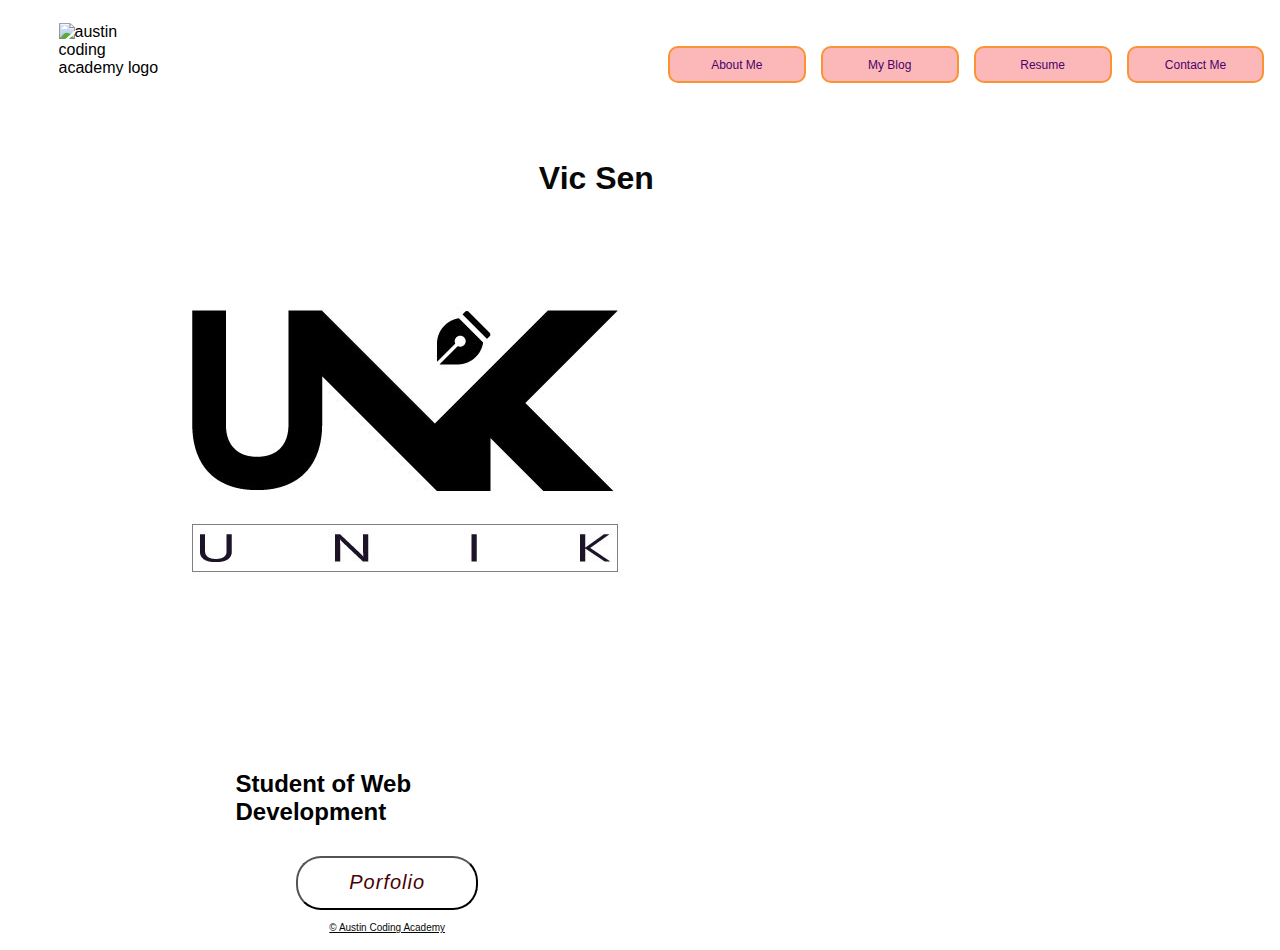
==== index.html @ 7461b0cc "README" ====
<!DOCTYPE html>
  <html lang="en">
  <head>
    <meta charset="UTF-8">
    <meta name="viewport" content="width=device-width, initial-scale=1.0">
    <meta http-equiv="X-UA-Compatible" content="ie=edge">
    <link rel="stylesheet" href="./style.css">
    <title>My Portfolio</title>
  </head>
    <body>
    <!-- This is a what comment line looks like in HTML -->
    <!-- The rest of your code goes between here... -->
    <header>
        <img 
           src="https://cdn.evbuc.com/eventlogos/188084824/acastandardcirclefullname.png"
           class="logo"
           alt="austin coding academy logo">
        
        <nav >
            <a class="has-border" href="#aboutme">About Me</a> 
            <a class="has-border" href="#myblog">My Blog</a>
            <a class="has-border" href="#resume">Resume</a> 
            <a class="has-border" href="#contactme">Contact Me</a> 
        </nav>
        </header>
        <main>
          <img 
            id="pofolio-pic"
            src="img/UniK-logo.jpg" 
            alt="UniK logo">
          <br>
          <h1>Vic Sen</h1>
          <h2>Student of Web Development</h2>
  
          <button id="porfolio">Porfolio</button>
          <br>
          <a class="small-text" href="https://austincodingacademy.com/">© Austin Coding Academy</a>
        </main>

    <!-- ...and here. -->
    </body>
  </html>
---- style.css ----
body {
    font-family: Arial, Helvetica, sans-serif;
    background-image: url(https://png.pngtree.com/thumb_back/fh260/back_pic/00/15/30/4656e81f6dc57c5.jpg);
    background-repeat: no-repeat;
    background-size: cover;
  }
  /* What kind of selector is this? */
  .logo {
    width: 100px;
    height: 100px;
    margin: 3% 10%;
  }

  header {
    display: grid;
    grid-template-columns: 40% 60%;
    width: 100%;
  }

  main {
    height: auto;
    width: 60%;
    display: grid;
    grid-template-columns: 30% 40% 30%;
  }

  /* This is an element within and element selector */ 
  nav > a {
    margin: 5% 1% 3%;
    height: 10%;
    width: 15%;
    color: rgb(74, 3, 107);
    font-family: Arial, Helvetica, sans-serif;
    font-size: 12px;
    border-radius: 5px;
    background: transparent;
    padding: 20px;
    text-align: center;
    border: 2px solid white;
    text-decoration: none;
  }

  .has-border {
    border-radius: 10px;
    border: 2px solid #fa9333;
    background-color: rgb(252, 184, 184) ;
    padding: 10px;
  }

  nav {
    display: flex;
    justify-content: flex-end;
    width: 100%;
    padding-right: 2%;
  }
  /* This is an ID selector */
  #profile-pic {
    width: 300px;
    height: 300px;
    border: solid 5px blueviolet;
    border-radius: 50pt;
    margin: 50pt auto;
    
  }

  h1 {
    color:rgb(8, 8, 8);
    
   
    
    
  }

  h2 {
    grid-column: 2/3;
    margin: 
    font-style: italic;
  }

  .small-text {
    grid-column: 2/3;
    color: rgb(7, 7, 7);
    font-size: 10px;
    margin: 3% auto;
  }

  button {
    grid-column: 2/3;
    margin: 10px auto;
    width: 60%;
    height: 80%;
    font-family: Arial, Helvetica, sans-serif;
    font-size: 20px;
    border-radius: 25px;
    background: transparent;
    padding: 10px;
    
    text-align: center;
    color: rgb(71, 2, 2);
    letter-spacing: 1px;
    font-style: italic;
  }
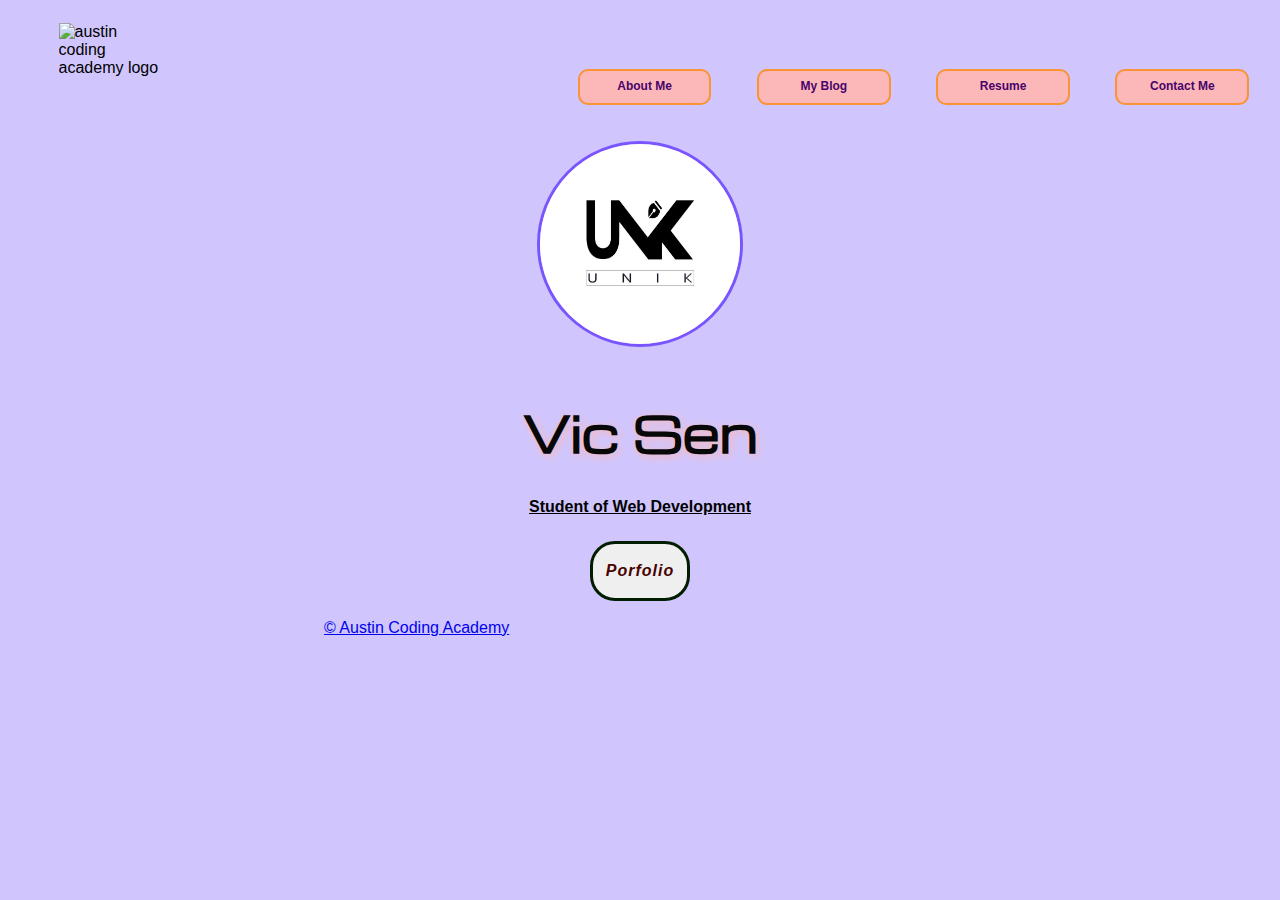
==== commit 2f53d956: "myPofolio submit" ====
--- a/index.html
+++ b/index.html
@@ -5,25 +5,28 @@
     <meta name="viewport" content="width=device-width, initial-scale=1.0">
     <meta http-equiv="X-UA-Compatible" content="ie=edge">
     <link rel="stylesheet" href="./style.css">
+    <link rel="preconnect" href="https://fonts.googleapis.com">
+    <link rel="preconnect" href="https://fonts.gstatic.com" crossorigin>
+    <link href="https://fonts.googleapis.com/css2?family=Michroma&display=swap" rel="stylesheet">
     <title>My Portfolio</title>
   </head>
     <body>
     <!-- This is a what comment line looks like in HTML -->
     <!-- The rest of your code goes between here... -->
-    <header>
+    <header class="box-1">
         <img 
            src="https://cdn.evbuc.com/eventlogos/188084824/acastandardcirclefullname.png"
            class="logo"
            alt="austin coding academy logo">
         
-        <nav >
+        <nav>
             <a class="has-border" href="#aboutme">About Me</a> 
             <a class="has-border" href="#myblog">My Blog</a>
             <a class="has-border" href="#resume">Resume</a> 
             <a class="has-border" href="#contactme">Contact Me</a> 
         </nav>
         </header>
-        <main>
+        <main class="box-2">
           <img 
             id="pofolio-pic"
             src="img/UniK-logo.jpg" 
--- a/style.css
+++ b/style.css
@@ -3,8 +3,10 @@
     background-image: url(https://png.pngtree.com/thumb_back/fh260/back_pic/00/15/30/4656e81f6dc57c5.jpg);
     background-repeat: no-repeat;
     background-size: cover;
+    background-color: rgba(170, 152, 252, 0.555);
   }
   /* What kind of selector is this? */
+  
   .logo {
     width: 100px;
     height: 100px;
@@ -18,21 +20,25 @@
   }
 
   main {
-    height: auto;
+   /* height: auto;
     width: 60%;
     display: grid;
-    grid-template-columns: 30% 40% 30%;
+    grid-template-columns: 30% 40% 30%;*/
+    display: block;
+    margin-left: auto;
+    margin-right: auto;
+    width: 50%
   }
 
   /* This is an element within and element selector */ 
   nav > a {
-    margin: 5% 1% 3%;
-    height: 10%;
+    margin: 8% 3% 5%;
+    height: 12%;
     width: 15%;
     color: rgb(74, 3, 107);
     font-family: Arial, Helvetica, sans-serif;
     font-size: 12px;
-    border-radius: 5px;
+    font-weight: bold;
     background: transparent;
     padding: 20px;
     text-align: center;
@@ -43,8 +49,8 @@
   .has-border {
     border-radius: 10px;
     border: 2px solid #fa9333;
-    background-color: rgb(252, 184, 184) ;
-    padding: 10px;
+    background-color: rgb(252, 184, 184);
+    padding: 8px;
   }
 
   nav {
@@ -54,48 +60,67 @@
     padding-right: 2%;
   }
   /* This is an ID selector */
-  #profile-pic {
-    width: 300px;
-    height: 300px;
-    border: solid 5px blueviolet;
-    border-radius: 50pt;
-    margin: 50pt auto;
-    
+  #pofolio-pic {
+    display: block;
+    width: 200px;
+    height: 200px;
+    border: 3px solid rgba(94, 50, 253, 0.76);
+    border-radius: 50%;
+    margin-left: auto;
+    margin-right: auto;  
   }
 
   h1 {
     color:rgb(8, 8, 8);
-    
-   
-    
+    display: block;
+    /*margin-left: auto;
+    margin-right: auto;*/
+    text-align: center;
+    font-family: 'Michroma', sans-serif;
+    font-size: 3em;
+    text-shadow: 2px 2px 8px rgb(252, 184, 184);
+  }
+
+  h2 {
+    text-align: center;
+    text-decoration: underline;
+    font-size: 1em;
+    font-weight: bold;
+    margin: 25px auto;
     
   }
 
-  h2 {
-    grid-column: 2/3;
-    margin: 
-    font-style: italic;
-  }
-
   .small-text {
-    grid-column: 2/3;
-    color: rgb(7, 7, 7);
-    font-size: 10px;
-    margin: 3% auto;
+    /*text-align: center;
+    color: rgb(68, 48, 248);
+    font-size: 12px;
+    margin: 100px auto;
+    padding: auto;*/
+    margin: 0 auto;
+    text-align: center;
   }
 
   button {
-    grid-column: 2/3;
+    /*position: absolute;
     margin: 10px auto;
-    width: 60%;
-    height: 80%;
+    width: 25%;
+    height: 10%;
     font-family: Arial, Helvetica, sans-serif;
     font-size: 20px;
     border-radius: 25px;
     background: transparent;
-    padding: 10px;
-    
+    padding: 5px;*/
+    display: flex;
+    justify-content: center;
+    align-items: center;
+    height: 60px;
+    width: 100px;
+    border: 3px solid rgb(1, 29, 1);
+    border-radius: 25px; 
+    margin: auto;
     text-align: center;
+    font-size: 1em;
+    font-weight: bold;
     color: rgb(71, 2, 2);
     letter-spacing: 1px;
     font-style: italic;
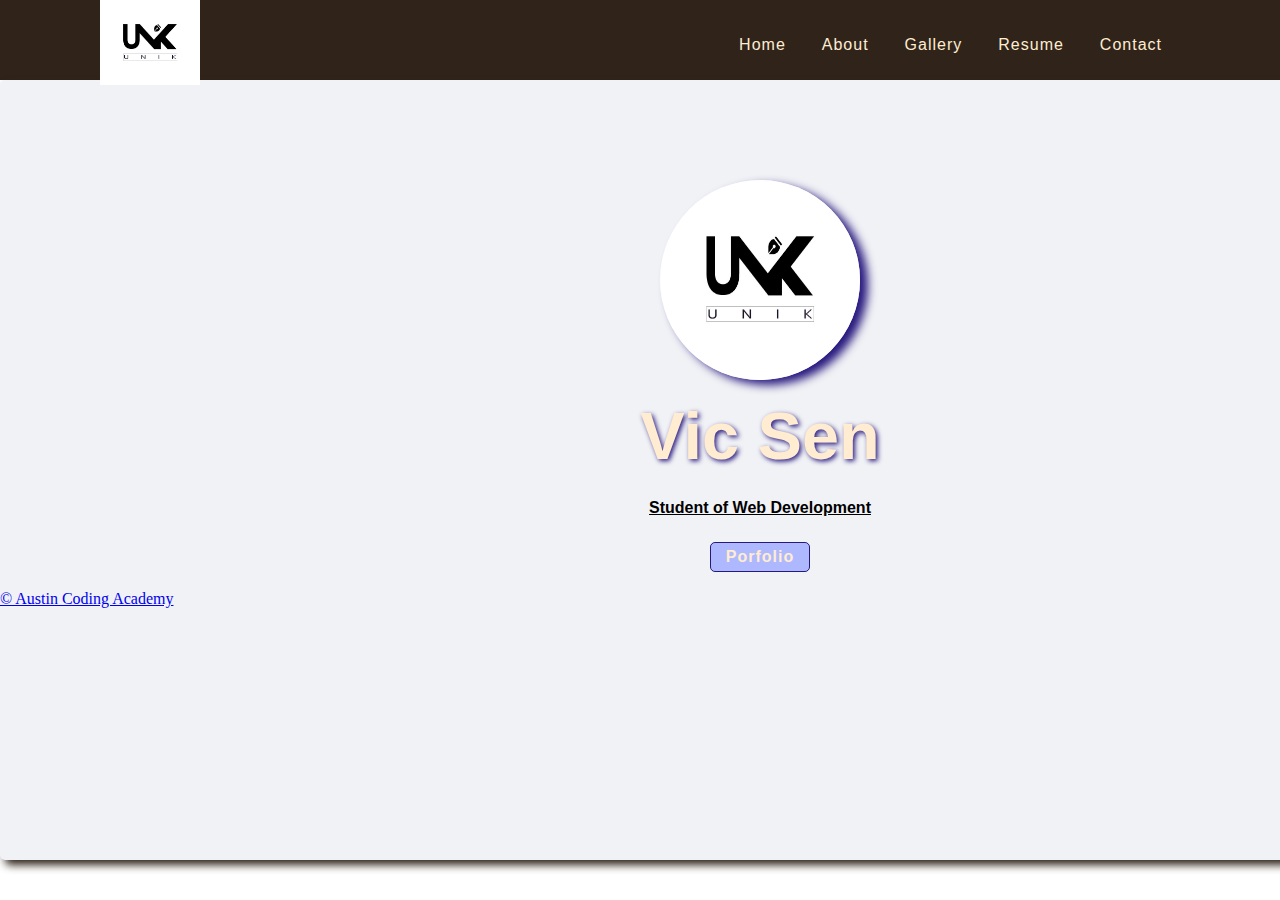
==== commit b6622b87: "made change css for index" ====
--- a/index.html
+++ b/index.html
@@ -1,45 +1,48 @@
 <!DOCTYPE html>
   <html lang="en">
-  <head>
-    <meta charset="UTF-8">
-    <meta name="viewport" content="width=device-width, initial-scale=1.0">
-    <meta http-equiv="X-UA-Compatible" content="ie=edge">
-    <link rel="stylesheet" href="./style.css">
-    <link rel="preconnect" href="https://fonts.googleapis.com">
-    <link rel="preconnect" href="https://fonts.gstatic.com" crossorigin>
-    <link href="https://fonts.googleapis.com/css2?family=Michroma&display=swap" rel="stylesheet">
-    <title>My Portfolio</title>
-  </head>
+    <head>
+      <meta charset="UTF-8">
+      <meta name="viewport" content="width=device-width, initial-scale=1.0">
+      <meta http-equiv="X-UA-Compatible" content="ie=edge">
+      <link rel="stylesheet" href="./style.css">
+      <link href="https://fonts.googleapis.com/css2?family=Montserrat:wght@300&display=swap" rel="stylesheet">
+      <link rel="preconnect" href="https://fonts.googleapis.com">
+      <link rel="preconnect" href="https://fonts.gstatic.com" crossorigin>
+      <link rel="preconnect" href="https://fonts.googleapis.com">
+      <link rel="preconnect" href="https://fonts.gstatic.com" crossorigin>
+      <link href="https://fonts.googleapis.com/css2?family=Michroma&display=swap" rel="stylesheet">
+      <title>My Portfolio</title>
+    </head>
     <body>
-    <!-- This is a what comment line looks like in HTML -->
-    <!-- The rest of your code goes between here... -->
-    <header class="box-1">
+      <!-- This is a what comment line looks like in HTML -->
+      <!-- The rest of your code goes between here... -->
+      <header>
+        <div class="logo">
+          <img src="./img/UniK-logo.jpg" alt="">
+          <h1></h1>
+        </div> 
+        <nav>
+         <ul>
+            <li><a href="./index.html">Home</a></li>
+            <li><a href="./aboutPage.html">About</a></li>
+            <li><a href="#">Gallery</a></li>
+            <li><a href="./resume.html">Resume</a></li>
+            <li><a href="./contact.html">Contact</a></li>
+         </ul>
+        </nav>
+      </header>
+      <main class="wrapper">
         <img 
-           src="https://cdn.evbuc.com/eventlogos/188084824/acastandardcirclefullname.png"
-           class="logo"
-           alt="austin coding academy logo">
-        
-        <nav>
-            <a class="has-border" href="#aboutme">About Me</a> 
-            <a class="has-border" href="#myblog">My Blog</a>
-            <a class="has-border" href="#resume">Resume</a> 
-            <a class="has-border" href="#contactme">Contact Me</a> 
-        </nav>
-        </header>
-        <main class="box-2">
-          <img 
-            id="pofolio-pic"
-            src="img/UniK-logo.jpg" 
-            alt="UniK logo">
-          <br>
-          <h1>Vic Sen</h1>
-          <h2>Student of Web Development</h2>
-  
-          <button id="porfolio">Porfolio</button>
-          <br>
-          <a class="small-text" href="https://austincodingacademy.com/">© Austin Coding Academy</a>
-        </main>
+          id="pofolio-pic"
+          src="img/UniK-logo.jpg" 
+          alt="UniK logo">
+        <br>
+        <h1>Vic Sen</h1>
+        <h2>Student of Web Development</h2>
 
-    <!-- ...and here. -->
+        <button id="porfolio">Porfolio</button>
+        <br>
+        <a class="linkACA" href="https://austincodingacademy.com/">© Austin Coding Academy</a>
+      </main>
     </body>
   </html>--- a/style.css
+++ b/style.css
@@ -1,12 +1,11 @@
-body {
+/* body {
     font-family: Arial, Helvetica, sans-serif;
     background-image: url(https://png.pngtree.com/thumb_back/fh260/back_pic/00/15/30/4656e81f6dc57c5.jpg);
     background-repeat: no-repeat;
     background-size: cover;
     background-color: rgba(170, 152, 252, 0.555);
   }
-  /* What kind of selector is this? */
-  
+ 
   .logo {
     width: 100px;
     height: 100px;
@@ -17,21 +16,59 @@
     display: grid;
     grid-template-columns: 40% 60%;
     width: 100%;
+  } */
+  * {
+    margin: 0;
+    padding: 0;
+    box-sizing: border-box;
   }
-
-  main {
-   /* height: auto;
-    width: 60%;
-    display: grid;
-    grid-template-columns: 30% 40% 30%;*/
-    display: block;
-    margin-left: auto;
-    margin-right: auto;
-    width: 50%
-  }
-
-  /* This is an element within and element selector */ 
-  nav > a {
+  
+ body {
+   margin: 0;
+   height: 100vh;
+ }
+ 
+header {
+   height: 80px;
+   display: flex;
+   width: 100%;
+   background: #30241a;
+   align-items: center;
+   justify-content: space-between;
+   padding: 0 100px;
+   flex-wrap: wrap;
+}
+ /* header div.logo {
+   flex:1;
+   padding: 20px;
+ } */
+header img {
+   width: 100px;
+   height: 85px;
+}
+nav ul {
+  font-family: 'Noto Sans Balinese', sans-serif;
+  list-style: none;
+  margin: 0;
+  padding: 0;
+  display: flex;
+  flex-wrap: wrap;
+  flex-direction: row;
+  align-items: center;
+  justify-content: space-between;
+}
+nav a {
+  text-decoration: none;
+  color: #ffecd1;
+  padding: 8px 18px;
+  border-radius: 5px;
+  letter-spacing: 1px;
+}
+nav ul li a:hover{
+  color: #ffecd1;
+  background: #Ff7d00;
+}
+  /* nav > a {
     margin: 8% 3% 5%;
     height: 12%;
     width: 15%;
@@ -44,9 +81,9 @@
     text-align: center;
     border: 2px solid white;
     text-decoration: none;
-  }
+  } */
 
-  .has-border {
+  /* .has-border {
     border-radius: 10px;
     border: 2px solid #fa9333;
     background-color: rgb(252, 184, 184);
@@ -58,70 +95,71 @@
     justify-content: flex-end;
     width: 100%;
     padding-right: 2%;
-  }
+  } */
   /* This is an ID selector */
-  #pofolio-pic {
-    display: block;
-    width: 200px;
-    height: 200px;
-    border: 3px solid rgba(94, 50, 253, 0.76);
-    border-radius: 50%;
-    margin-left: auto;
-    margin-right: auto;  
-  }
+.wrapper {
+  margin-left: auto;
+  margin-right: auto;
+  width: 1520px;
+  border: 0px solid black;
+  border-radius: 5px;
+  box-shadow: 5px 5px 8px #30241a;
+  align-items: center;
+  justify-content: center;
+  background-color: #f1f2f6;
+}
+main {
+  height: calc(100vh - 120px);
+  padding-top: 100px;
+}
+#pofolio-pic {
+  display: block;
+  width: 200px;
+  height: 200px;
+  box-shadow: 8px 5px 10px #27187e;
+  border: 0px solid #aeb8fe;
+  border-radius: 50%;
+  margin-left: auto;
+  margin-right: auto;  
+ 
+}
+h1 {
+  color:rgb(8, 8, 8);
+  display: block;
+  text-align: center;
+  font-family:'Noto Sans Balinese', sans-serif;
+  font-size: 50pt;
+  color:#Ffecd1;
+  text-shadow: 2px 2px 5px #27187e;
+}
 
-  h1 {
-    color:rgb(8, 8, 8);
-    display: block;
-    /*margin-left: auto;
-    margin-right: auto;*/
-    text-align: center;
-    font-family: 'Michroma', sans-serif;
-    font-size: 3em;
-    text-shadow: 2px 2px 8px rgb(252, 184, 184);
-  }
-
-  h2 {
-    text-align: center;
-    text-decoration: underline;
-    font-size: 1em;
-    font-weight: bold;
-    margin: 25px auto;
-    
-  }
-
-  .small-text {
-    /*text-align: center;
-    color: rgb(68, 48, 248);
-    font-size: 12px;
-    margin: 100px auto;
-    padding: auto;*/
-    margin: 0 auto;
-    text-align: center;
-  }
-
-  button {
-    /*position: absolute;
-    margin: 10px auto;
-    width: 25%;
-    height: 10%;
-    font-family: Arial, Helvetica, sans-serif;
-    font-size: 20px;
-    border-radius: 25px;
-    background: transparent;
-    padding: 5px;*/
-    display: flex;
-    justify-content: center;
-    align-items: center;
-    height: 60px;
-    width: 100px;
-    border: 3px solid rgb(1, 29, 1);
-    border-radius: 25px; 
-    margin: auto;
-    text-align: center;
-    font-size: 1em;
-    font-weight: bold;
-    color: rgb(71, 2, 2);
-    letter-spacing: 1px;
-    font-style: italic;
-  }+h2 {
+  font-family: 'Noto Sans Balinese', sans-serif;
+  text-align: center;
+  text-decoration: underline;
+  font-size: 1em;
+  font-weight: bold;
+  margin: 25px auto;
+  
+}
+button {
+  display: flex;
+  justify-content: center;
+  align-items: center;
+  height: 30px;
+  width: 100px;
+  border: 1px solid #27187e;
+  border-radius: 5px; 
+  margin: auto;
+  text-align: center;
+  font-size: 1em;
+  font-weight: bold;
+  color: #Ffecd1;
+  background-color: #aeb8fe;
+  letter-spacing: 1px;
+}
+main a.linkACA{
+  padding: 100px auto;
+  margin: 100px auto;
+  text-align: center;
+}
